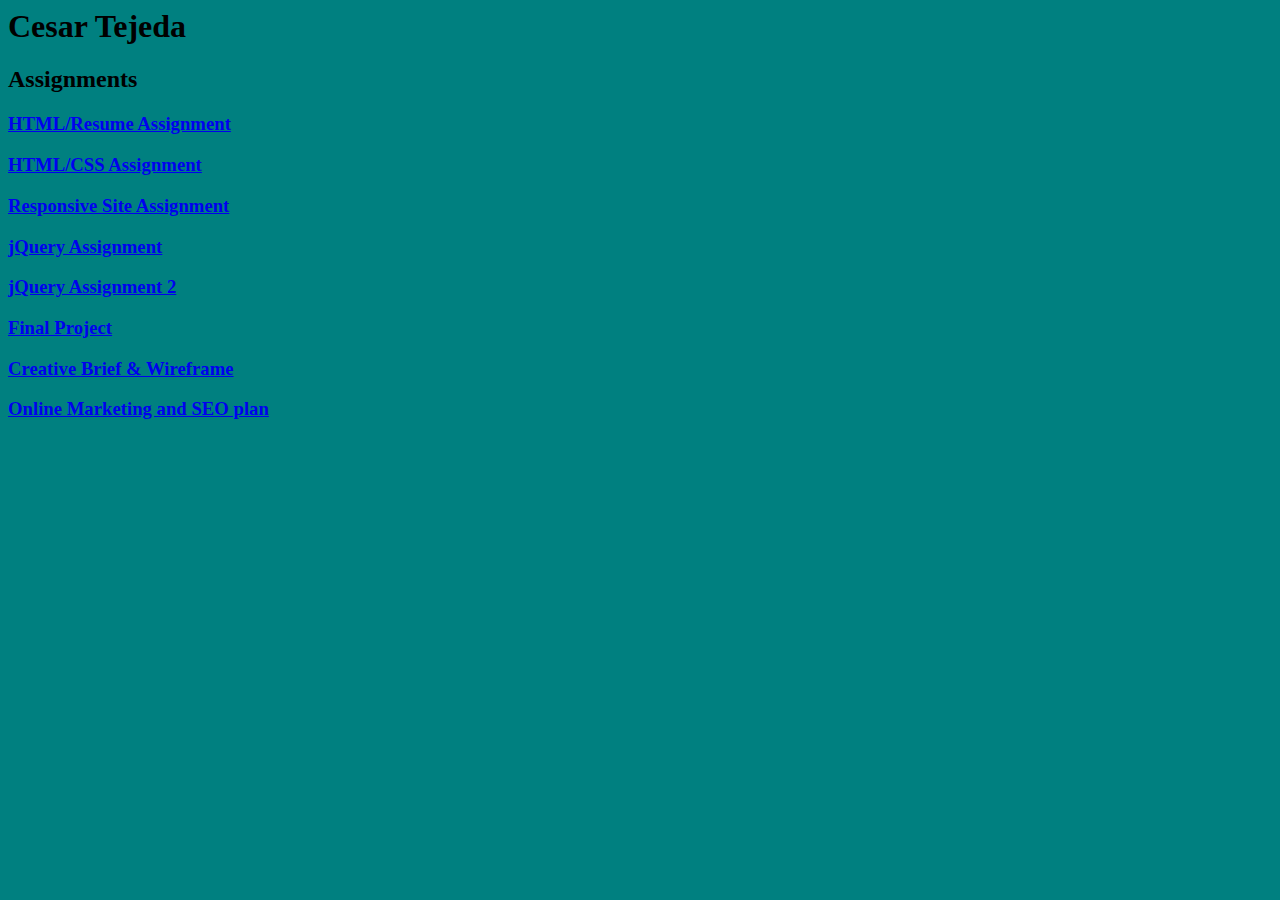
==== Homework Files/HW_1/index.html @ 60c81b4f "Create index.html" ====
<html>
  <body>
    <body style="background-color:teal">
      <A> <font style="font-family:avenir">
        <h1> Cesar Tejeda <h1>
          <h2> Assignments<h2>
            <h3>
            <p> <a href="https://github.com/UMInteractive/Weblab/wiki/0-Assignments#htmlresume-assignment"> HTML/Resume Assignment </p>
            <p> <a href="https://github.com/UMInteractive/Weblab/wiki/0-Assignments#htmlcss-assignment"> HTML/CSS Assignment </p>
            <p> <a href="https://github.com/UMInteractive/Weblab/wiki/0-Assignments#responsive-site"> Responsive Site Assignment </p>
            <p> <a href="https://github.com/UMInteractive/Weblab/wiki/0-Assignments#jquery-assignment-1---how-to-website"> jQuery Assignment </p>
            <p> <a href="https://github.com/UMInteractive/Weblab/wiki/0-Assignments#jquery-assignment-2---plugins">jQuery Assignment 2 </p>
            <p> <a href="https://github.com/UMInteractive/Weblab/wiki/0-Assignments#final-project-300-points">Final Project </p>
            <p> <a href="https://github.com/UMInteractive/Weblab/wiki/0-Assignments#creative-brief--wireframe">Creative Brief & Wireframe </p>
            <p> <a href="https://github.com/UMInteractive/Weblab/wiki/0-Assignments#online-marketing-and-seo-plan-50-points">Online Marketing and SEO plan </p>
            <h3>
      </a>
  </body>
</html>
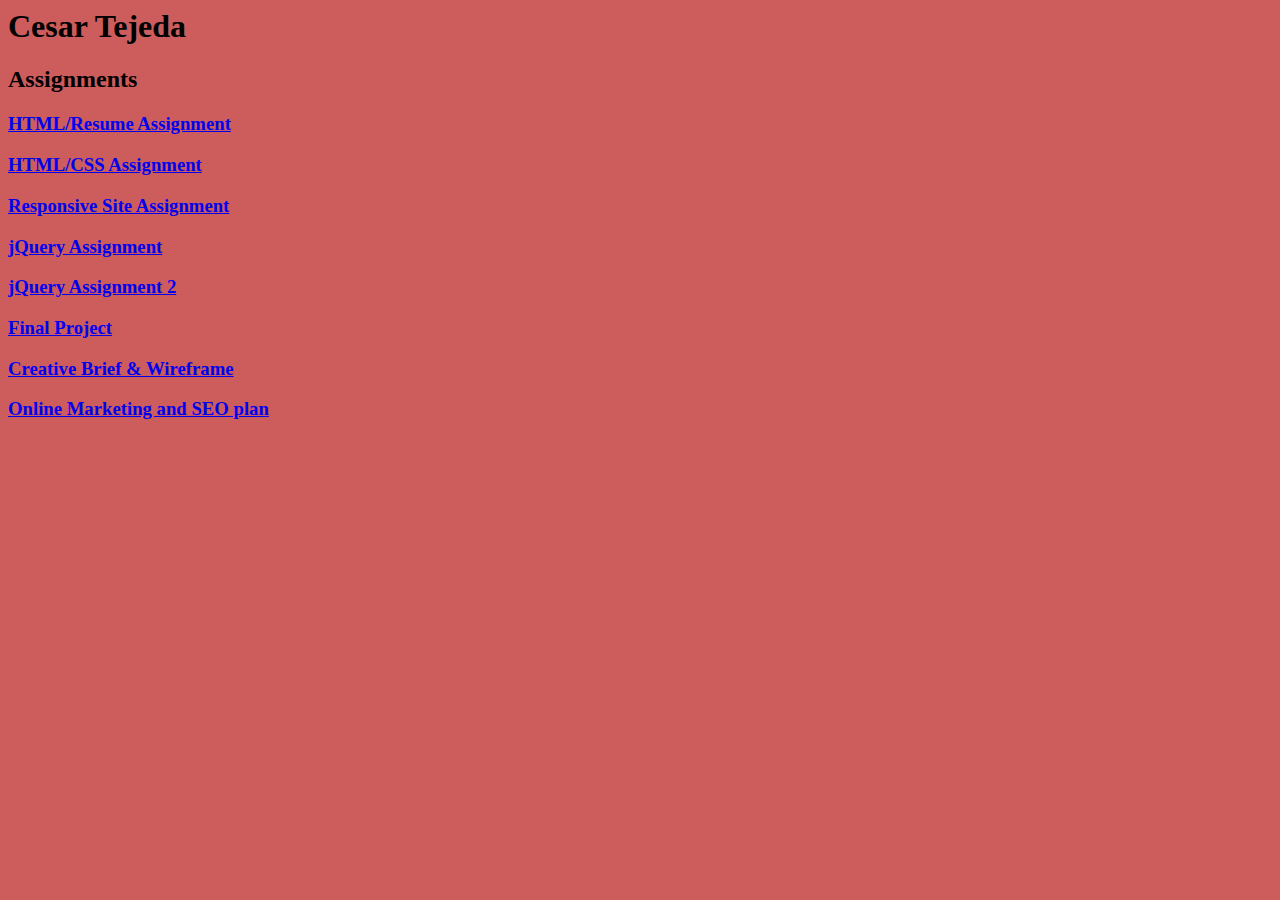
==== commit e60cb869: "Update index.html" ====
--- a/Homework Files/HW_1/index.html
+++ b/Homework Files/HW_1/index.html
@@ -1,6 +1,6 @@
 <html>
   <body>
-    <body style="background-color:teal">
+    <body style="background-color:indianred">
       <A> <font style="font-family:avenir">
         <h1> Cesar Tejeda <h1>
           <h2> Assignments<h2>
